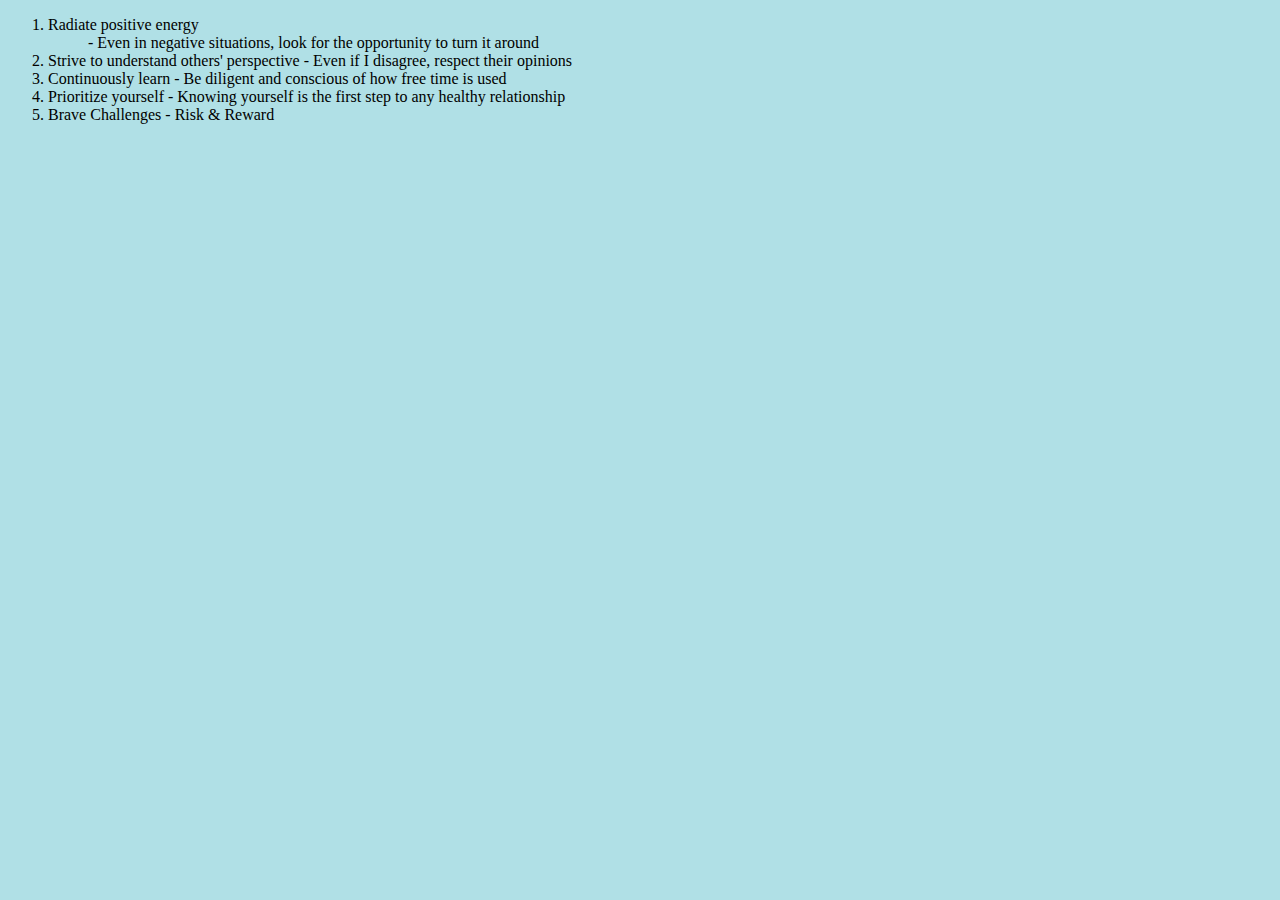
==== module2/index.html @ a275f6a2 "add index" ====
<!DOCTYPE html>
<html lang="en">




<style>
    p {color: darkmagenta;}
</style>

<link rel="stylesheet" href="css/main_2.css">


<head> <! -- The head tag we won't use just yet, but it will contain our references to outside bits of code such as CSS or Javascript. -->
    <meta charset="UTF-8">
    <title>Anni's Life Goals</title>
</head>

<body style="background-color:powderblue;">

<ol>
    <li>Radiate positive energy <dd>- Even in negative situations, look for the opportunity to turn it around</dd></li>
    <li>Strive to understand others' perspective - Even if I disagree, respect their opinions</li>
    <li>Continuously learn - Be diligent and conscious of how free time is used</li>
    <li>Prioritize yourself - Knowing yourself is the first step to any healthy relationship</li>
    <li>Brave Challenges - Risk & Reward </li>
</ol>


</body>
</html>
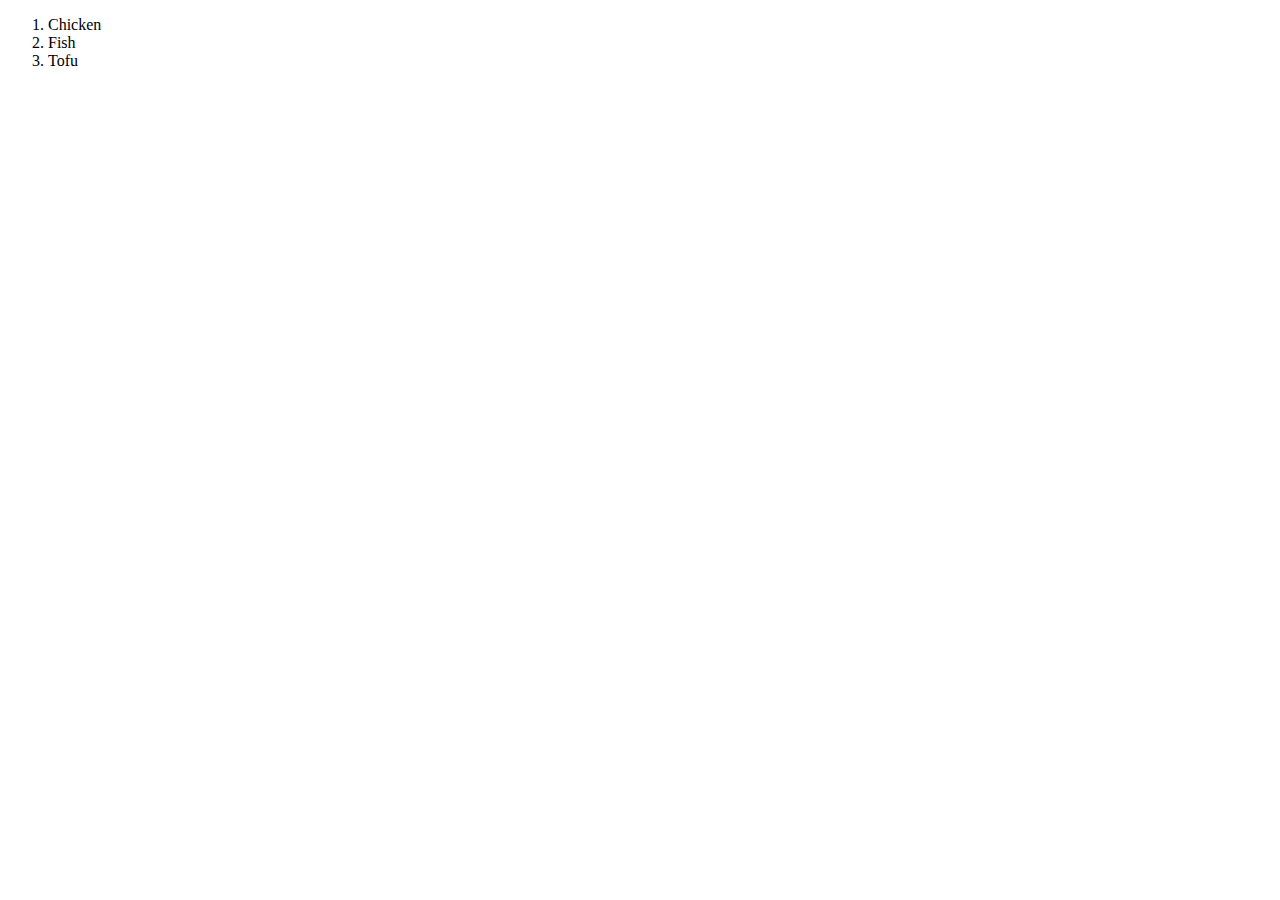
==== commit 4d1d424f: "Update index.html" ====
--- a/module2/index.html
+++ b/module2/index.html
@@ -1,31 +1,19 @@
 <!DOCTYPE html>
 <html lang="en">
 
-
-
-
-<style>
-    p {color: darkmagenta;}
-</style>
-
-<link rel="stylesheet" href="css/main_2.css">
-
-
-<head> <! -- The head tag we won't use just yet, but it will contain our references to outside bits of code such as CSS or Javascript. -->
+<head>
+<link rel="stylesheet" href="css/main.css">
     <meta charset="UTF-8">
     <title>Anni's Life Goals</title>
 </head>
 
-<body style="background-color:powderblue;">
 
 <ol>
-    <li>Radiate positive energy <dd>- Even in negative situations, look for the opportunity to turn it around</dd></li>
-    <li>Strive to understand others' perspective - Even if I disagree, respect their opinions</li>
-    <li>Continuously learn - Be diligent and conscious of how free time is used</li>
-    <li>Prioritize yourself - Knowing yourself is the first step to any healthy relationship</li>
-    <li>Brave Challenges - Risk & Reward </li>
+    <li>Chicken</li>
+    <li>Fish</li>
+    <li> Tofu </li>
 </ol>
 
 
 </body>
-</html>+</html>
